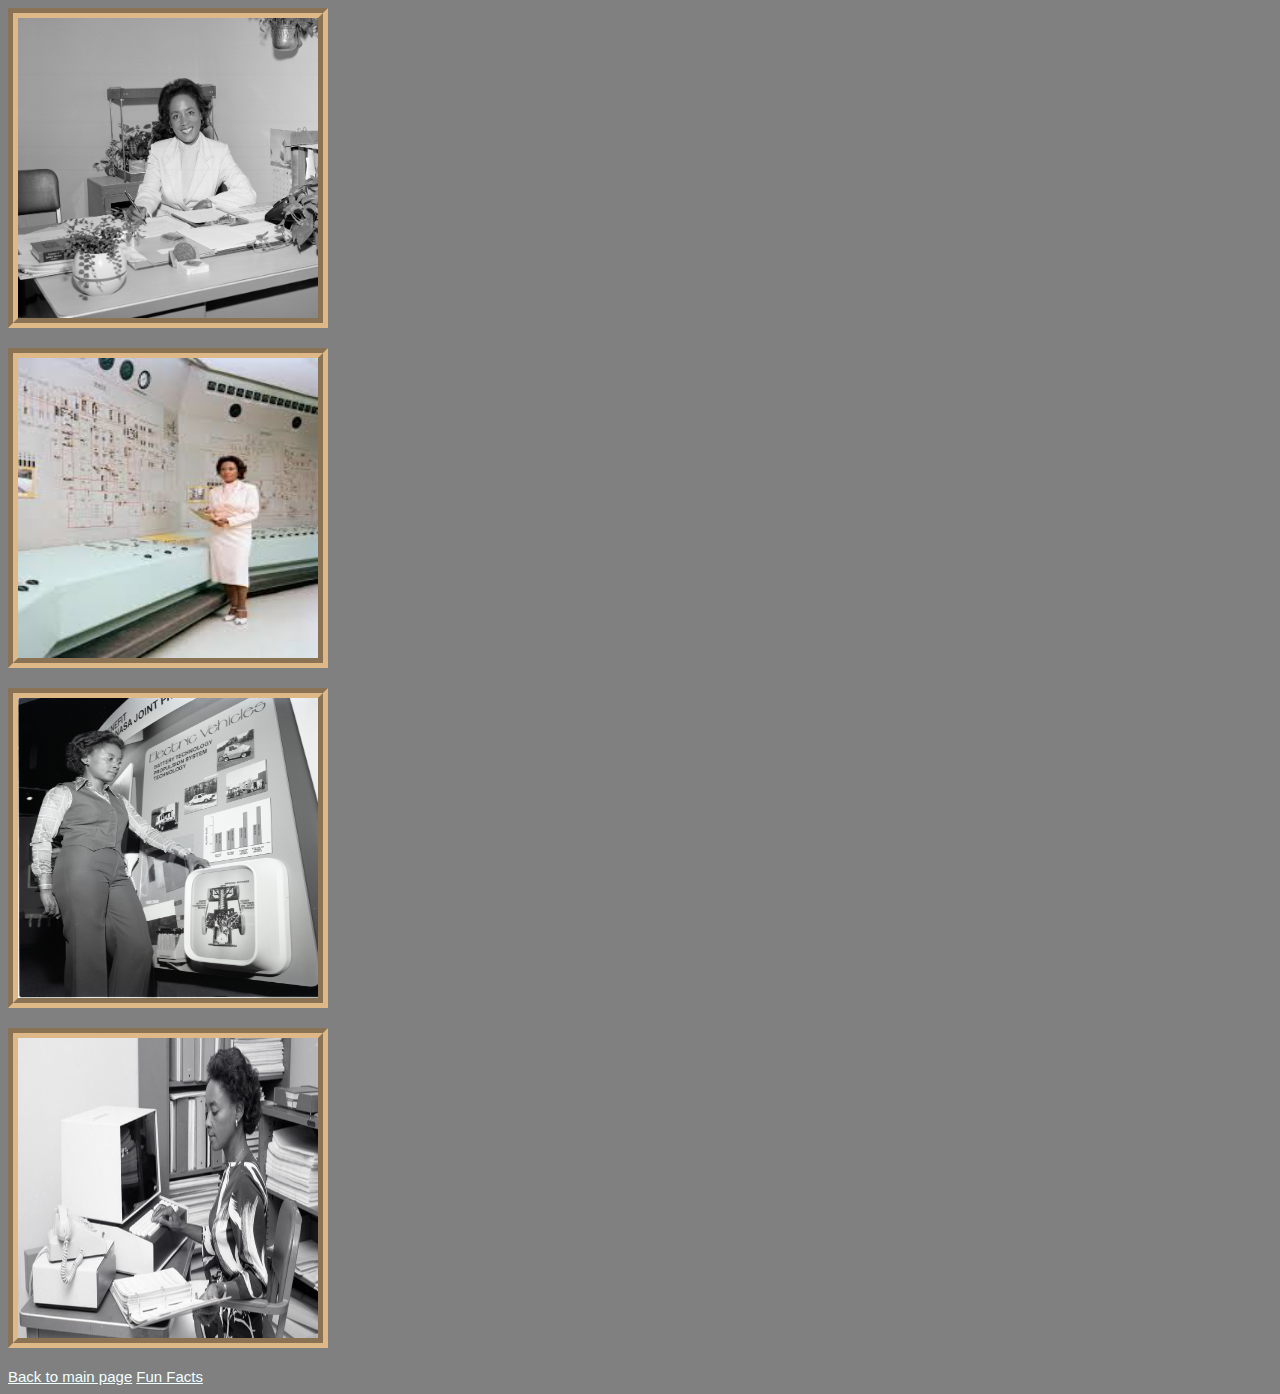
==== gallery.html @ 389b916b "did more stuff" ====
<!DOCTYPE html>
<html lang="en-Ca">
  <head>
    <meta charset="utf-8">
    <meta name="description" content="Annie Easley webpages">
    <meta name="author" content="E.Jette">
    <meta name="viewport" content="width=device-width, inital-scale=1.0">
    <title>Annie Easley Gallery</title>
    <link href="style.css" rel="stylesheet" type="text/css" />
  </head>
  <body class="background">
    <div>
    <img class="image" src="./images/annie2.png" alt="Annie Easley sitting at her desk in black and white" />
    <p></p>
    <img class="image" src="./images/annie3.jpeg" alt="Annie Easley holding a clipboard next to a control board" />
    <p></p>
    <img class="image" src="./images/annie4.jpg" alt="Annie Easley standing next to a board about electric vehicles" />
    <p></p>
    <img class="image" src="./images/annie5.jpg" alt="Annie Easley typing at her desk" />
    <p></p>
    <div>
    <a class="text" href="https://assignment04.emilyjette.repl.co/"> Back to main page</a>
    <a class="text" href="https://assignment04.emilyjette.repl.co/index3.html"> Fun Facts</a>
    <script src="script.js"></script>
  </body>
</html>

<!--
  add quotes and format images, possibly add sticky heaidng 
  fix button 
    <button id="fact-page">Fun Facts</button>

-->
---- style.css ----
.background {
  background-color: grey;
}

.div1 {
  color: white;
  font-family: 'Franklin Gothic Medium', 'Arial Narrow', Arial, sans-serif;
  text-align: center;
}

.intro-text {
  font-size: 20px;
}

#image {
  width: 300px;
  height: 300px;
  border: 10px groove burlywood;
  display: block;
  margin-left: auto;
  margin-right: auto;
}

.div2 {
  margin: 10px;
  padding: 5px;
  border: 10px groove burlywood;
  width: 80%;
}

.heading {
  font-size: 20px;
  color: wheat;
  font-family: -apple-system, BlinkMacSystemFont, 'Segoe UI', Roboto, Oxygen, Ubuntu, Cantarell, 'Open Sans', 'Helvetica Neue', sans-serif;
}

.text {
  font-size: 15px;
  color: azure;
  font-family: -apple-system, BlinkMacSystemFont, 'Segoe UI', Roboto, Oxygen, Ubuntu, Cantarell, 'Open Sans', 'Helvetica Neue', sans-serif;
}

.conclusion {
  font-family: fantasy;
  color: white;
  margin: 11px;
  width: 80%;
  text-align: center;
}

.image {
  width: 300px;
  height: 300px;
  border: 10px groove burlywood;
}

.button {
  border: 5px groove peru;
  color: darkmagenta;
  background-color: floralwhite;
}

div {
  display: block; 
  left: auto;
  right: auto;
}
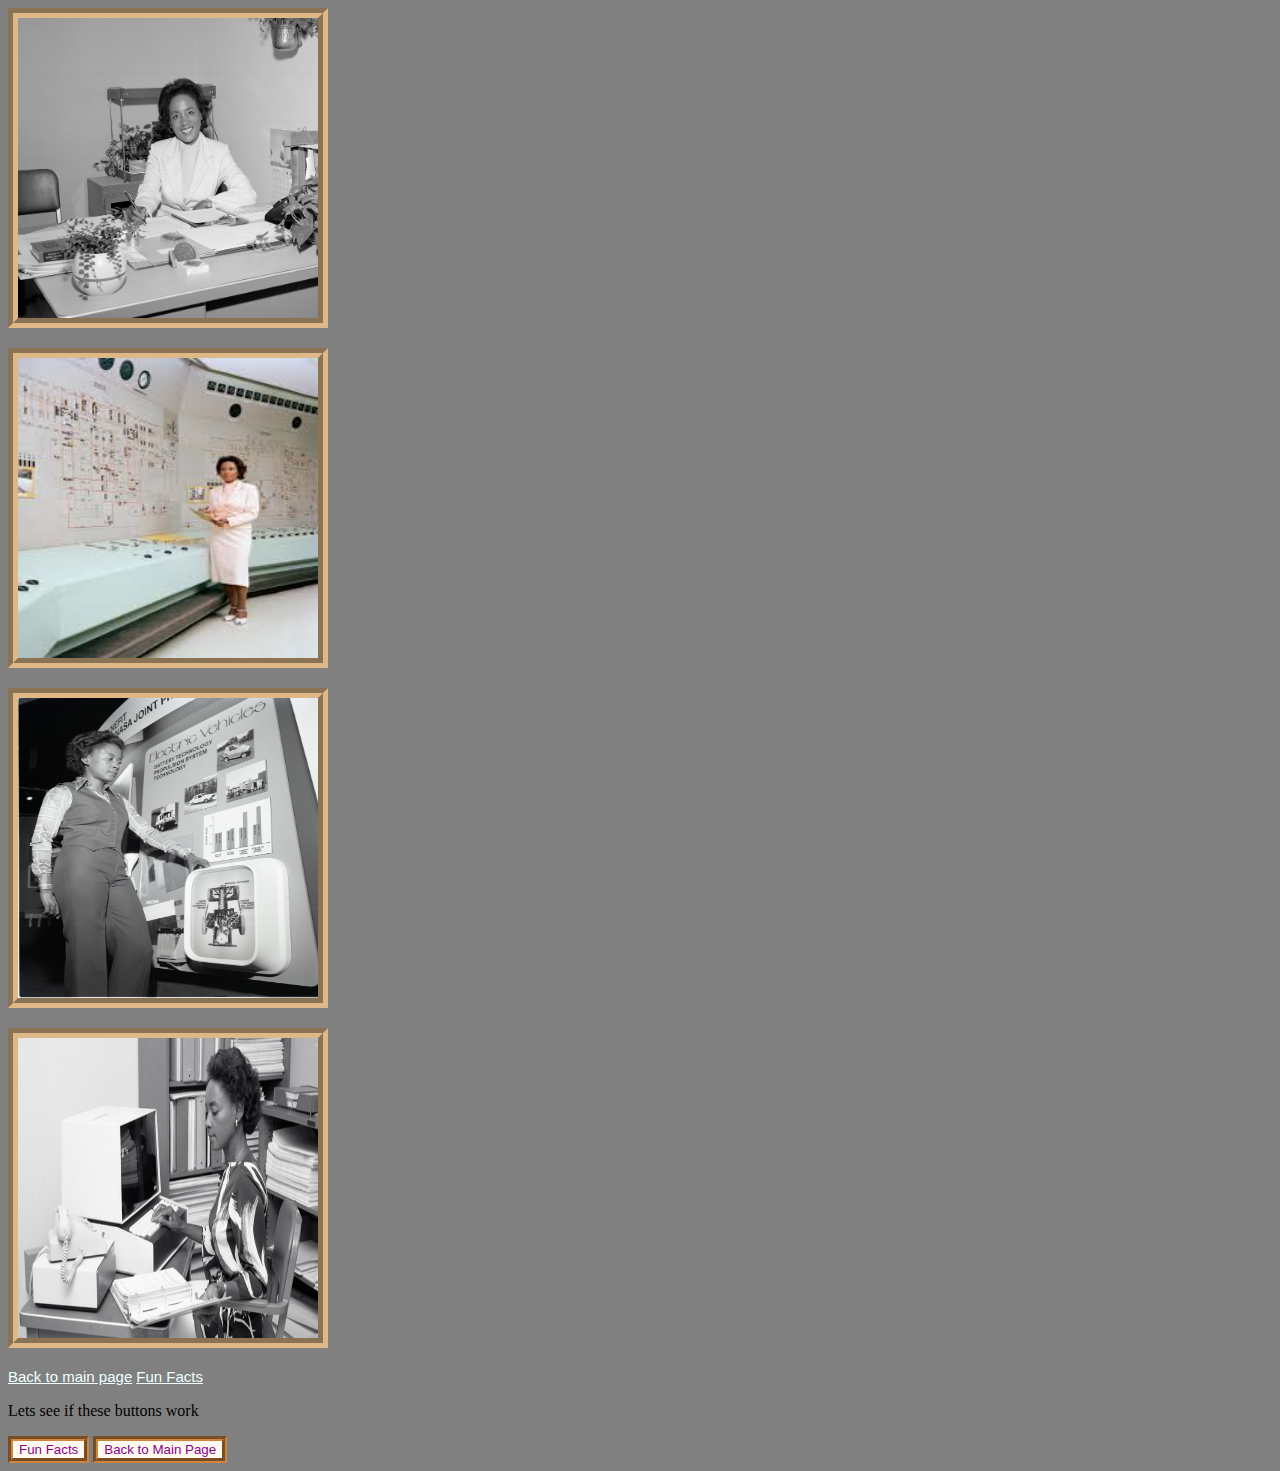
==== commit bbf13ab7: "tried fixing buttons but they're not working" ====
--- a/gallery.html
+++ b/gallery.html
@@ -18,9 +18,12 @@
     <p></p>
     <img class="image" src="./images/annie5.jpg" alt="Annie Easley typing at her desk" />
     <p></p>
-    <div>
+    </div>
     <a class="text" href="https://assignment04.emilyjette.repl.co/"> Back to main page</a>
     <a class="text" href="https://assignment04.emilyjette.repl.co/index3.html"> Fun Facts</a>
+    <p> Lets see if these buttons work</p>
+    <button class="button" id="fact-page">Fun Facts</button>
+    <button class="button" id="home">Back to Main Page</button>
     <script src="script.js"></script>
   </body>
 </html>
--- a/style.css
+++ b/style.css
@@ -61,7 +61,7 @@
 }
 
 div {
-  display: block; 
-  left: auto;
-  right: auto;
-}+  display: block;
+  margin-left: auto;
+  margin-right: auto;
+}
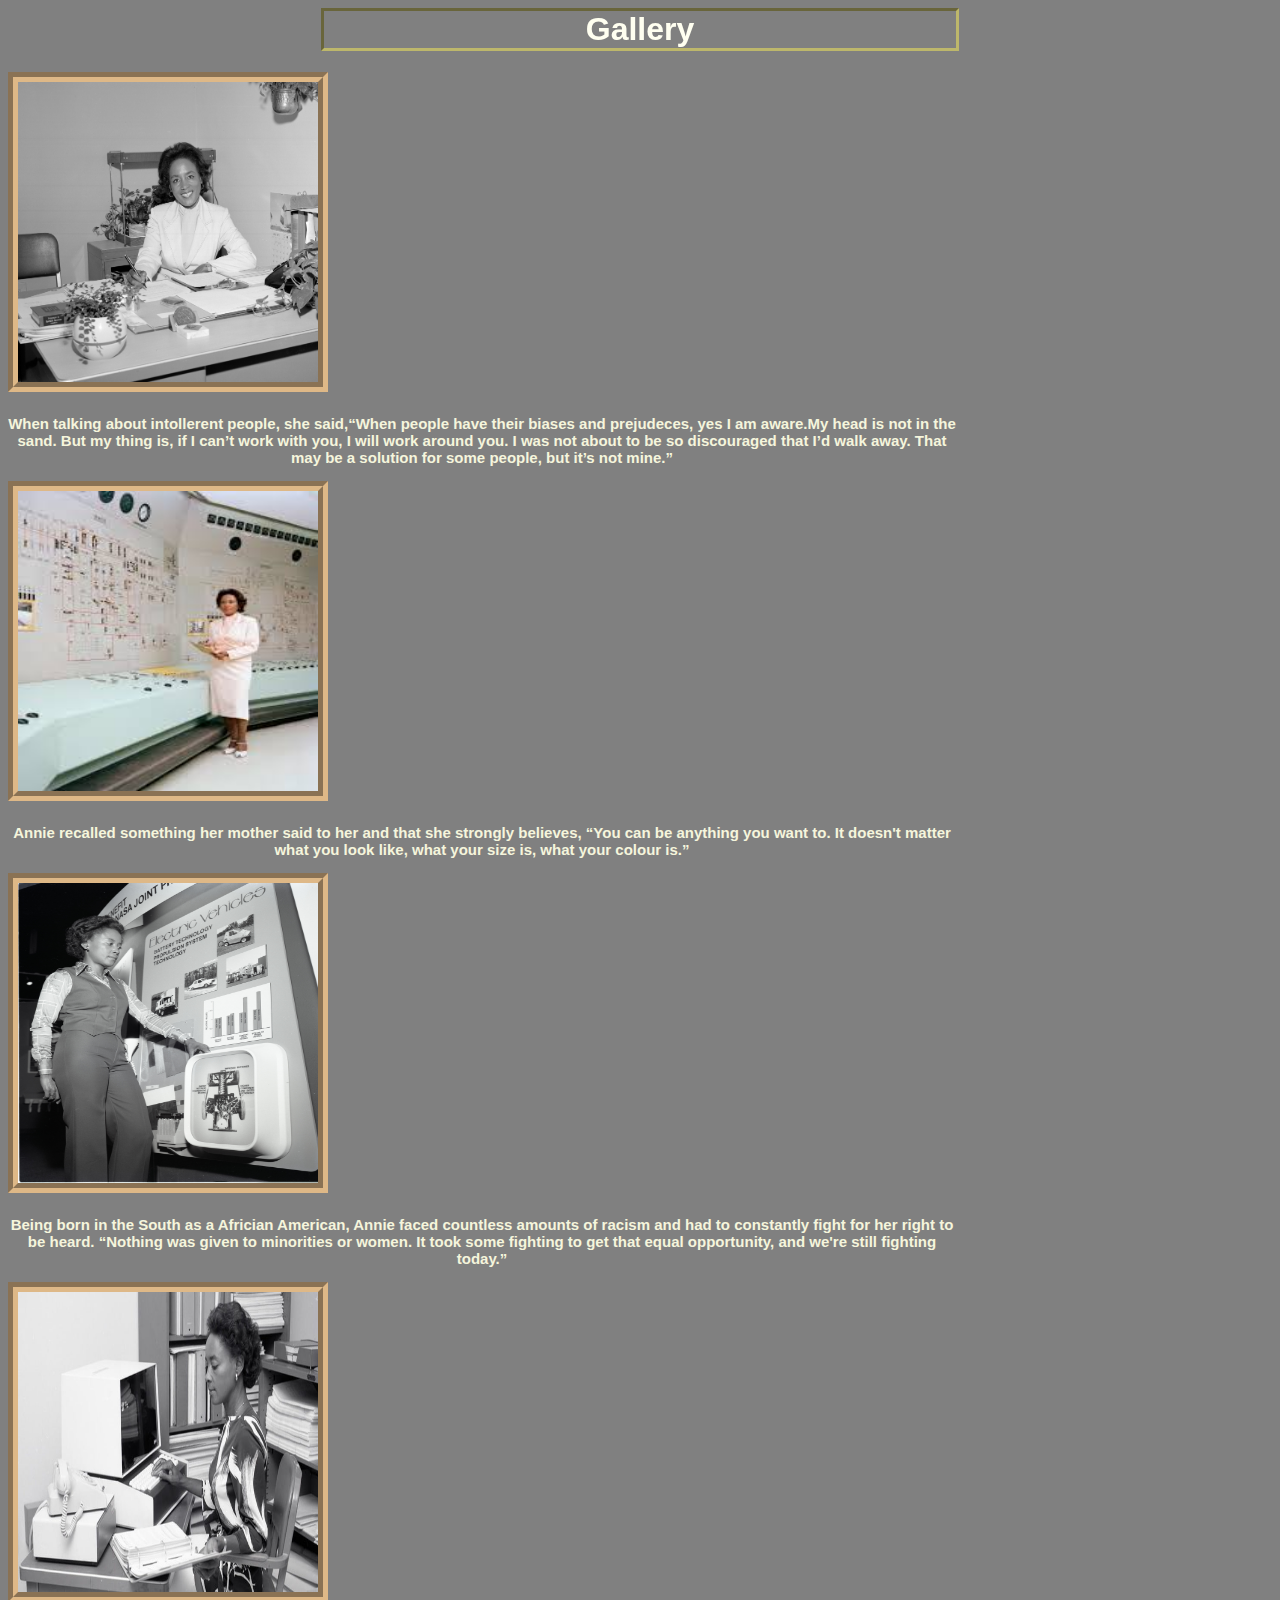
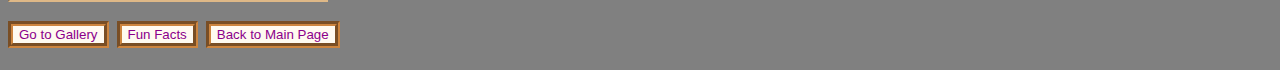
==== commit 8e60c048: "finished gallery page" ====
--- a/gallery.html
+++ b/gallery.html
@@ -9,28 +9,18 @@
     <link href="style.css" rel="stylesheet" type="text/css" />
   </head>
   <body class="background">
-    <div>
+    <h1 id="heading"> Gallery<h1>
     <img class="image" src="./images/annie2.png" alt="Annie Easley sitting at her desk in black and white" />
-    <p></p>
+    <p class="quote"> When talking about intollerent people, she said,<q>When people have their biases and prejudeces, yes I am aware.My head is not in the sand. But my thing is, if I can’t work with you, I will work around you. I was not about to be so discouraged that I’d walk away. That may be a solution for some people, but it’s not mine.</q></p>
     <img class="image" src="./images/annie3.jpeg" alt="Annie Easley holding a clipboard next to a control board" />
-    <p></p>
+    <p class="quote"> Annie recalled something her mother said to her and that she strongly believes, <q>You can be anything you want to. It doesn't matter what you look like, what your size is, what your colour is.</q></p>
     <img class="image" src="./images/annie4.jpg" alt="Annie Easley standing next to a board about electric vehicles" />
-    <p></p>
+    <p class="quote"> Being born in the South as a Africian American, Annie faced countless amounts of racism and had to constantly fight for her right to be heard. <q>Nothing was given to minorities or women. It took some fighting to get that equal opportunity, and we're still fighting today.</q></p>
     <img class="image" src="./images/annie5.jpg" alt="Annie Easley typing at her desk" />
-    <p></p>
-    </div>
-    <a class="text" href="https://assignment04.emilyjette.repl.co/"> Back to main page</a>
-    <a class="text" href="https://assignment04.emilyjette.repl.co/index3.html"> Fun Facts</a>
-    <p> Lets see if these buttons work</p>
+    <br>
+    <button class="button" id="gallery">Go to Gallery</button>
     <button class="button" id="fact-page">Fun Facts</button>
     <button class="button" id="home">Back to Main Page</button>
     <script src="script.js"></script>
   </body>
-</html>
-
-<!--
-  add quotes and format images, possibly add sticky heaidng 
-  fix button 
-    <button id="fact-page">Fun Facts</button>
-
--->+</html>--- a/style.css
+++ b/style.css
@@ -12,13 +12,13 @@
   font-size: 20px;
 }
 
-#image {
+.image {
   width: 300px;
   height: 300px;
   border: 10px groove burlywood;
-  display: block;
+  /*display: block;
   margin-left: auto;
-  margin-right: auto;
+  margin-right: auto;*/
 }
 
 .div2 {
@@ -60,8 +60,32 @@
   background-color: floralwhite;
 }
 
-div {
-  display: block;
-  margin-left: auto;
-  margin-right: auto;
+#heading {
+  position: sticky;
+  top: 0;
+  margin: auto;
+  width: 50%;
+  color: ivory;
+  font-family: -apple-system, BlinkMacSystemFont, 'Segoe UI', Roboto, Oxygen, Ubuntu, Cantarell, 'Open Sans', 'Helvetica Neue', sans-serif;
+  text-align: center;
+  border: 3px inset darkkhaki;
 }
+
+.div3 {
+  margin: 20px;
+}
+
+.ski-image {
+  width: 300px;
+  height: 300px;
+  border: 10px groove burlywood;
+  margin-left: 10px;
+}
+
+.quote {
+  font-size: 15px;
+  font-family: -apple-system, BlinkMacSystemFont, 'Segoe UI', Roboto, Oxygen, Ubuntu, Cantarell, 'Open Sans', 'Helvetica Neue', sans-serif;
+  color: beige;
+  text-align: center;
+  width: 75%;
+}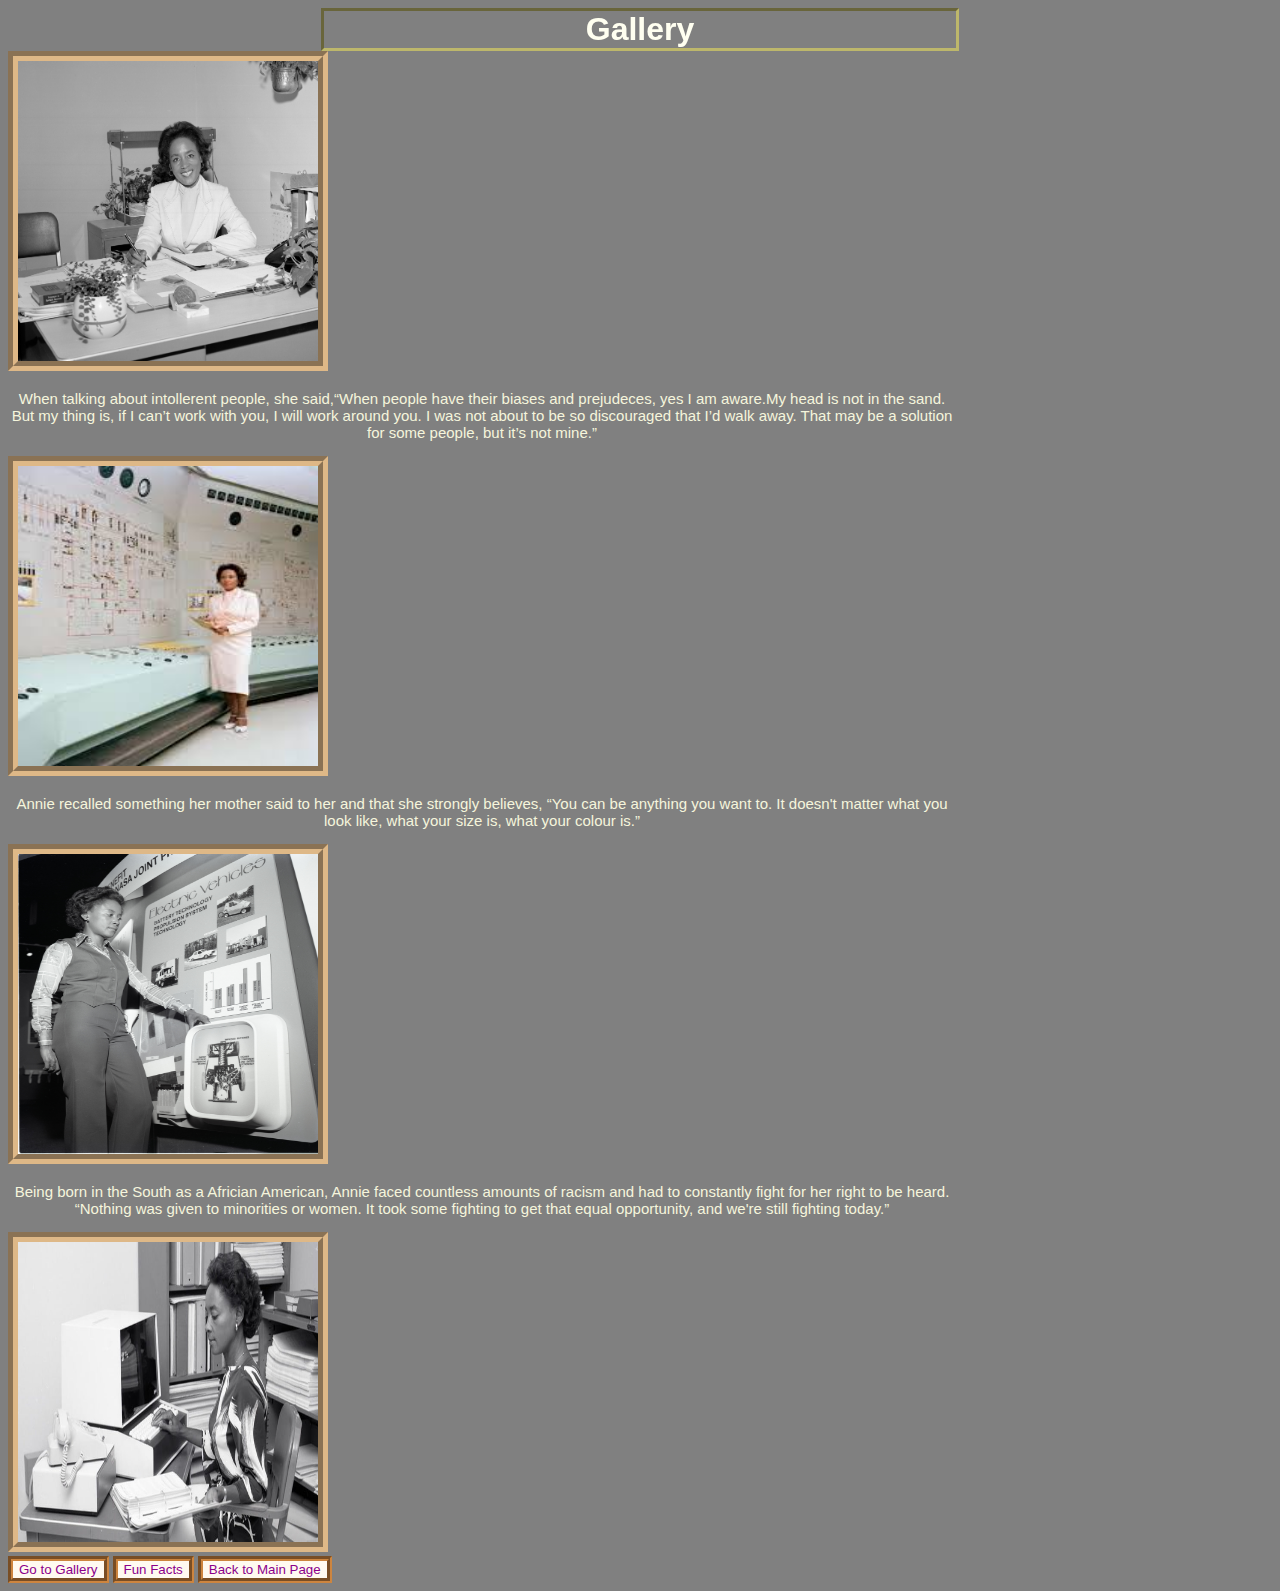
==== commit b924a5f1: "finished fact page" ====
--- a/gallery.html
+++ b/gallery.html
@@ -9,7 +9,7 @@
     <link href="style.css" rel="stylesheet" type="text/css" />
   </head>
   <body class="background">
-    <h1 id="heading"> Gallery<h1>
+    <h1 id="heading"> Gallery</h1>
     <img class="image" src="./images/annie2.png" alt="Annie Easley sitting at her desk in black and white" />
     <p class="quote"> When talking about intollerent people, she said,<q>When people have their biases and prejudeces, yes I am aware.My head is not in the sand. But my thing is, if I can’t work with you, I will work around you. I was not about to be so discouraged that I’d walk away. That may be a solution for some people, but it’s not mine.</q></p>
     <img class="image" src="./images/annie3.jpeg" alt="Annie Easley holding a clipboard next to a control board" />
--- a/style.css
+++ b/style.css
@@ -12,13 +12,13 @@
   font-size: 20px;
 }
 
-.image {
+#image {
   width: 300px;
   height: 300px;
   border: 10px groove burlywood;
-  /*display: block;
+  display: block;
   margin-left: auto;
-  margin-right: auto;*/
+  margin-right: auto;
 }
 
 .div2 {
@@ -88,4 +88,16 @@
   color: beige;
   text-align: center;
   width: 75%;
-}+}
+
+.facts {
+  font-size: 20px;
+  color: azure;
+  font-family: -apple-system, BlinkMacSystemFont, 'Segoe UI', Roboto, Oxygen, Ubuntu, Cantarell, 'Open Sans', 'Helvetica Neue', sans-serif;
+}
+
+.header {
+  margin: 20px;
+  color: wheat;
+  font-family: -apple-system, BlinkMacSystemFont, 'Segoe UI', Roboto, Oxygen, Ubuntu, Cantarell, 'Open Sans', 'Helvetica Neue', sans-serif;
+}
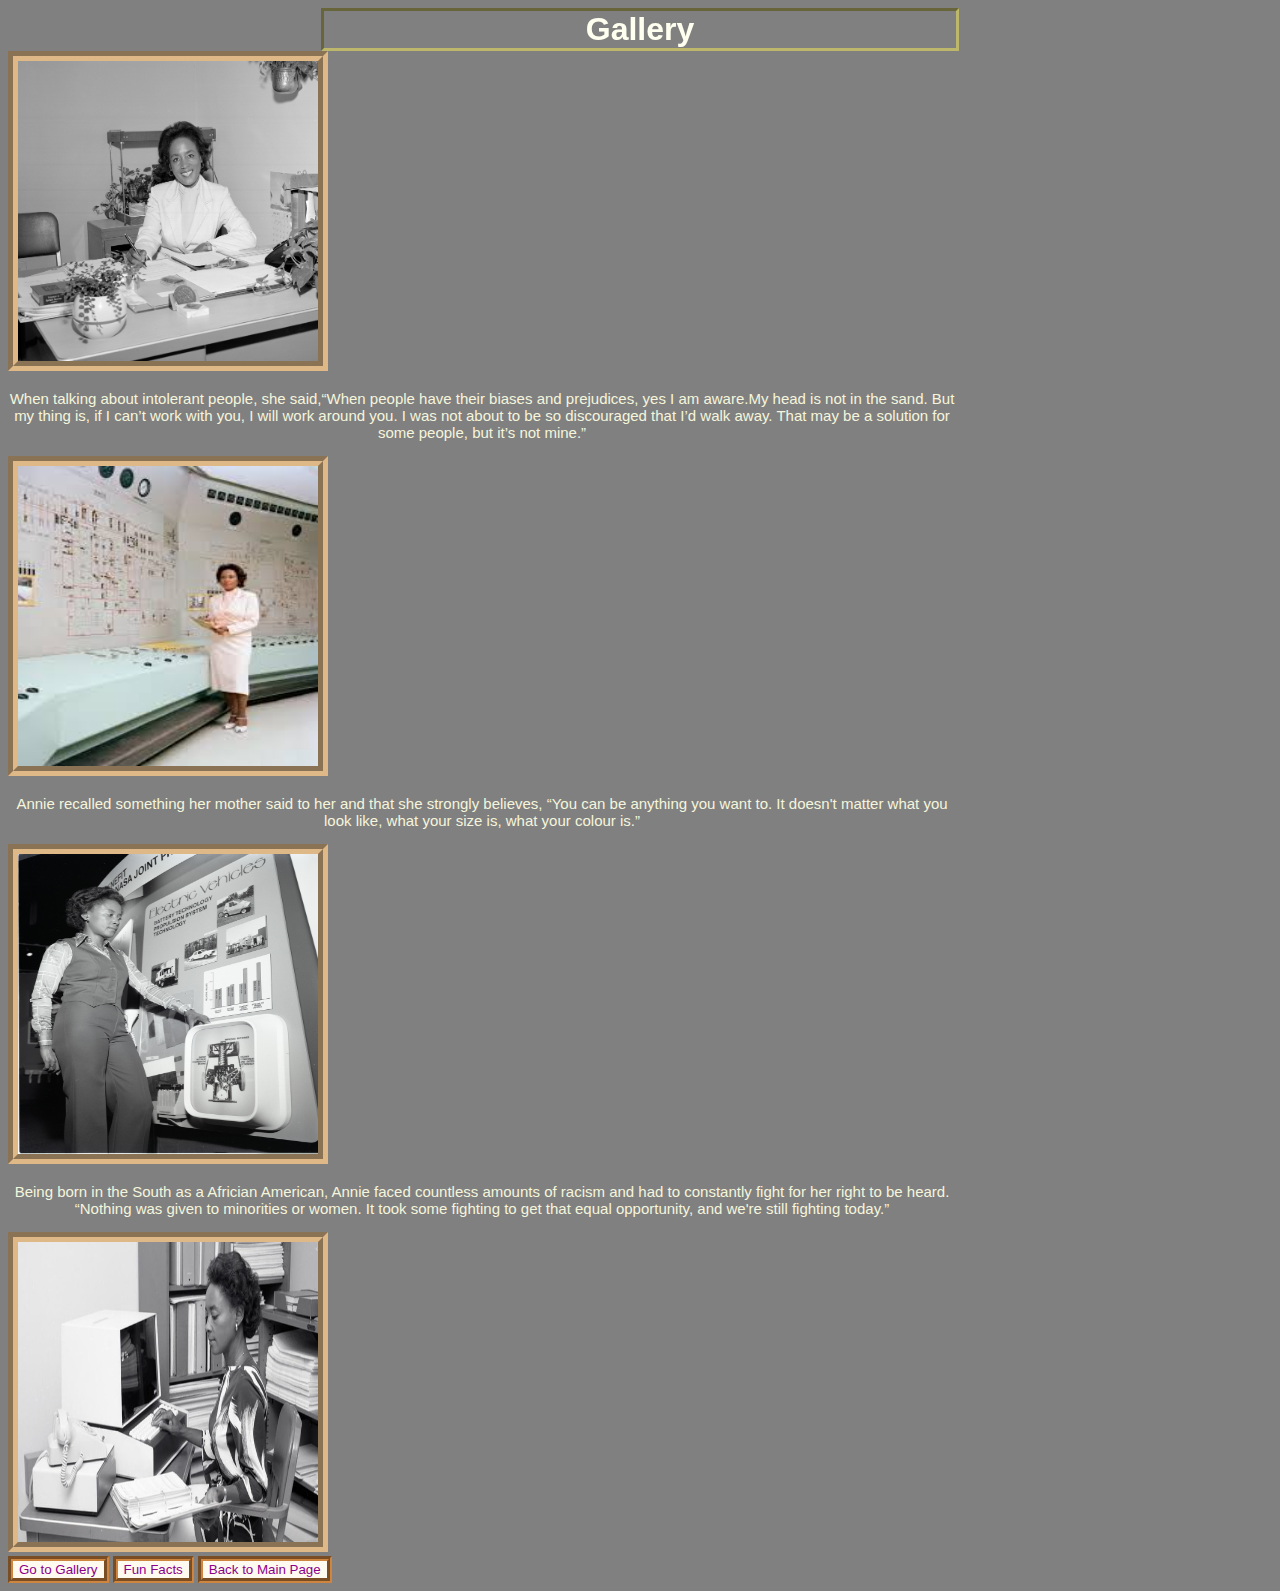
==== commit 6dc36e01: "fixed spelling" ====
--- a/gallery.html
+++ b/gallery.html
@@ -11,7 +11,7 @@
   <body class="background">
     <h1 id="heading"> Gallery</h1>
     <img class="image" src="./images/annie2.png" alt="Annie Easley sitting at her desk in black and white" />
-    <p class="quote"> When talking about intollerent people, she said,<q>When people have their biases and prejudeces, yes I am aware.My head is not in the sand. But my thing is, if I can’t work with you, I will work around you. I was not about to be so discouraged that I’d walk away. That may be a solution for some people, but it’s not mine.</q></p>
+    <p class="quote">When talking about intolerant people, she said,<q>When people have their biases and prejudices, yes I am aware.My head is not in the sand. But my thing is, if I can’t work with you, I will work around you. I was not about to be so discouraged that I’d walk away. That may be a solution for some people, but it’s not mine.</q></p>
     <img class="image" src="./images/annie3.jpeg" alt="Annie Easley holding a clipboard next to a control board" />
     <p class="quote"> Annie recalled something her mother said to her and that she strongly believes, <q>You can be anything you want to. It doesn't matter what you look like, what your size is, what your colour is.</q></p>
     <img class="image" src="./images/annie4.jpg" alt="Annie Easley standing next to a board about electric vehicles" />
